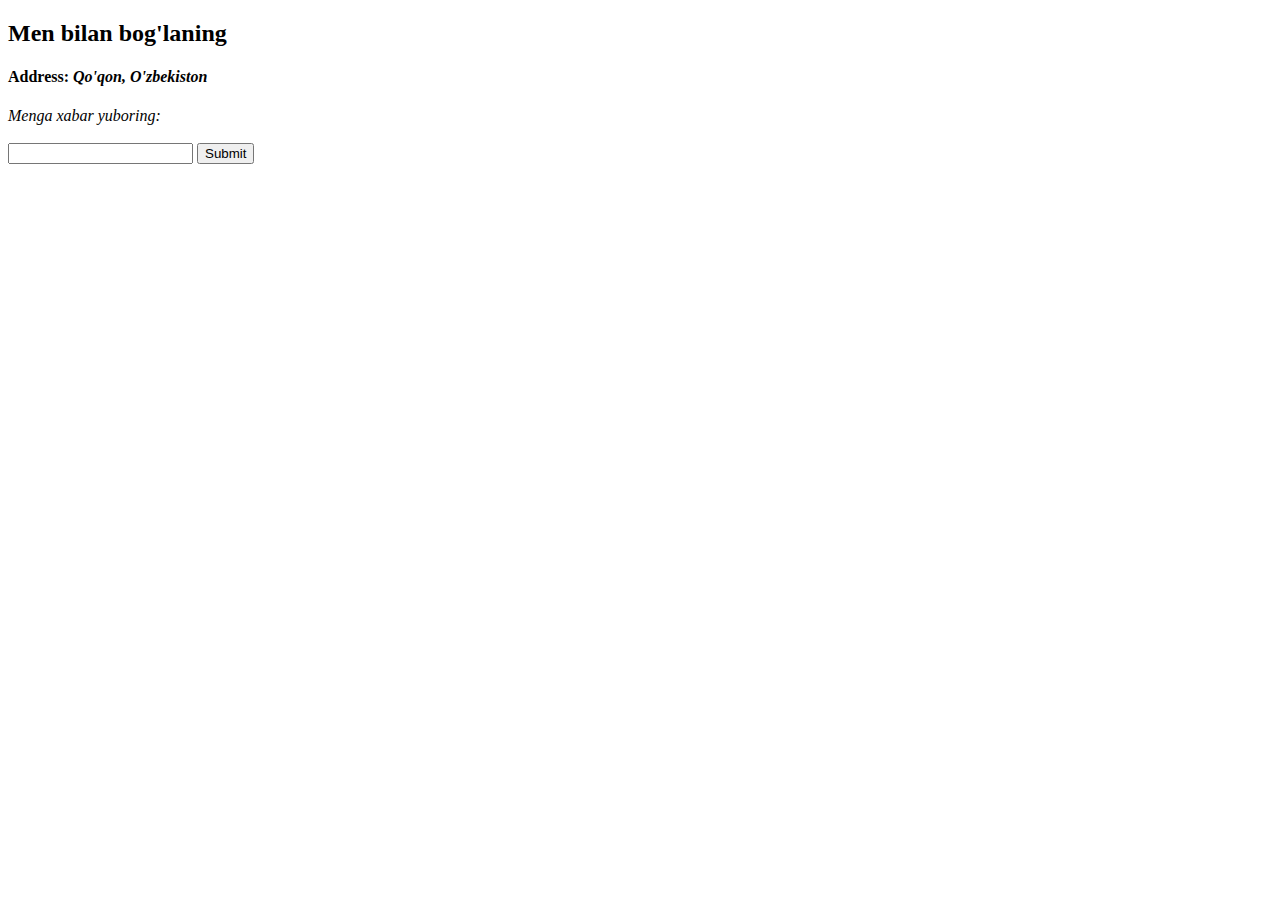
==== contact.html @ 464ed0bf "Add files via upload" ====
<!DOCTYPE html>
<html lang="en">
<head>
    <meta charset="UTF-8">
    <meta http-equiv="X-UA-Compatible" content="IE=edge">
    <meta name="viewport" content="width=device-width, initial-scale=1.0">
    <title>contact.html</title>
</head>
<body>
    <h2>Men bilan bog'laning</h2>
<h4> Address: <em><strong>Qo'qon, O'zbekiston</strong></em></h4>
<form action="">
<label for=""><em>Menga xabar yuboring:</em></label>
    <br>
    <br>
    <input type="text">
    <input type="submit">
</form>
</body>
</html>
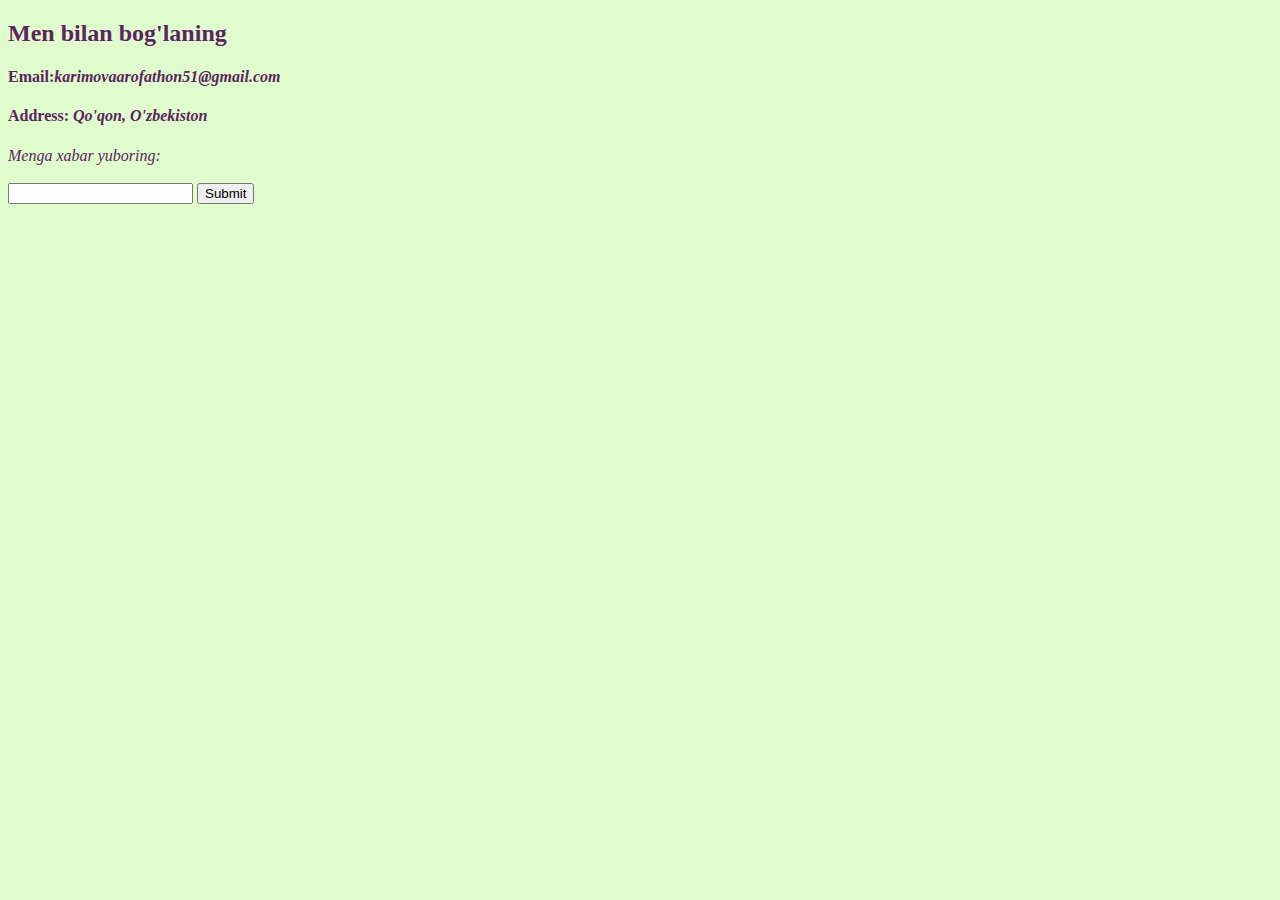
==== commit 8bd54849: "Add files via upload" ====
--- a/contact.html
+++ b/contact.html
@@ -6,15 +6,28 @@
     <meta name="viewport" content="width=device-width, initial-scale=1.0">
     <title>contact.html</title>
 </head>
+
+<style>
+    body {
+        background-color:#dffdcd; 
+      color:#5d245f;
+    }
+</style>
+
 <body>
+    
     <h2>Men bilan bog'laning</h2>
-<h4> Address: <em><strong>Qo'qon, O'zbekiston</strong></em></h4>
+
+    <h4>Email:<em>karimovaarofathon51@gmail.com</em></h4>
+    <h4>Address: <em><strong>Qo'qon, O'zbekiston</strong></em></h4>
+ 
 <form action="">
-<label for=""><em>Menga xabar yuboring:</em></label>
+ <label for=""><em>Menga xabar yuboring:</em></label>
     <br>
     <br>
     <input type="text">
     <input type="submit">
 </form>
+
 </body>
 </html>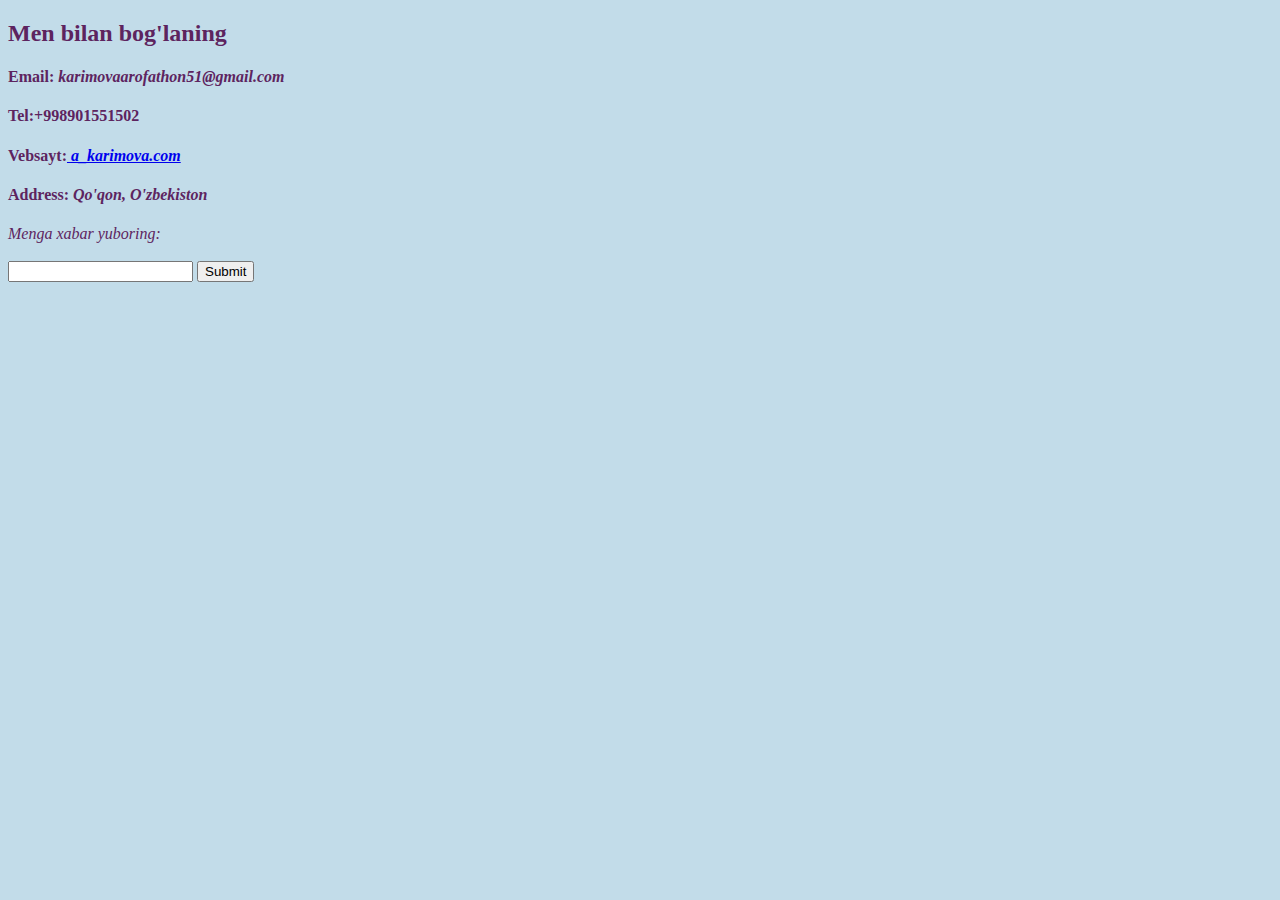
==== commit 15299e3b: "Add files via upload" ====
--- a/contact.html
+++ b/contact.html
@@ -9,7 +9,7 @@
 
 <style>
     body {
-        background-color:#dffdcd; 
+        background-color:#c2dce9;
       color:#5d245f;
     }
 </style>
@@ -18,9 +18,10 @@
     
     <h2>Men bilan bog'laning</h2>
 
-    <h4>Email:<em>karimovaarofathon51@gmail.com</em></h4>
+    <h4>Email: <em>karimovaarofathon51@gmail.com</em></h4>
+    <h4>Tel:+998901551502</h4>
+    <h4>Vebsayt:<a href="https://star2024.github.io/shaxsiyvebsaytim/"> <em>a_karimova.com</em></a></h4>
     <h4>Address: <em><strong>Qo'qon, O'zbekiston</strong></em></h4>
- 
 <form action="">
  <label for=""><em>Menga xabar yuboring:</em></label>
     <br>
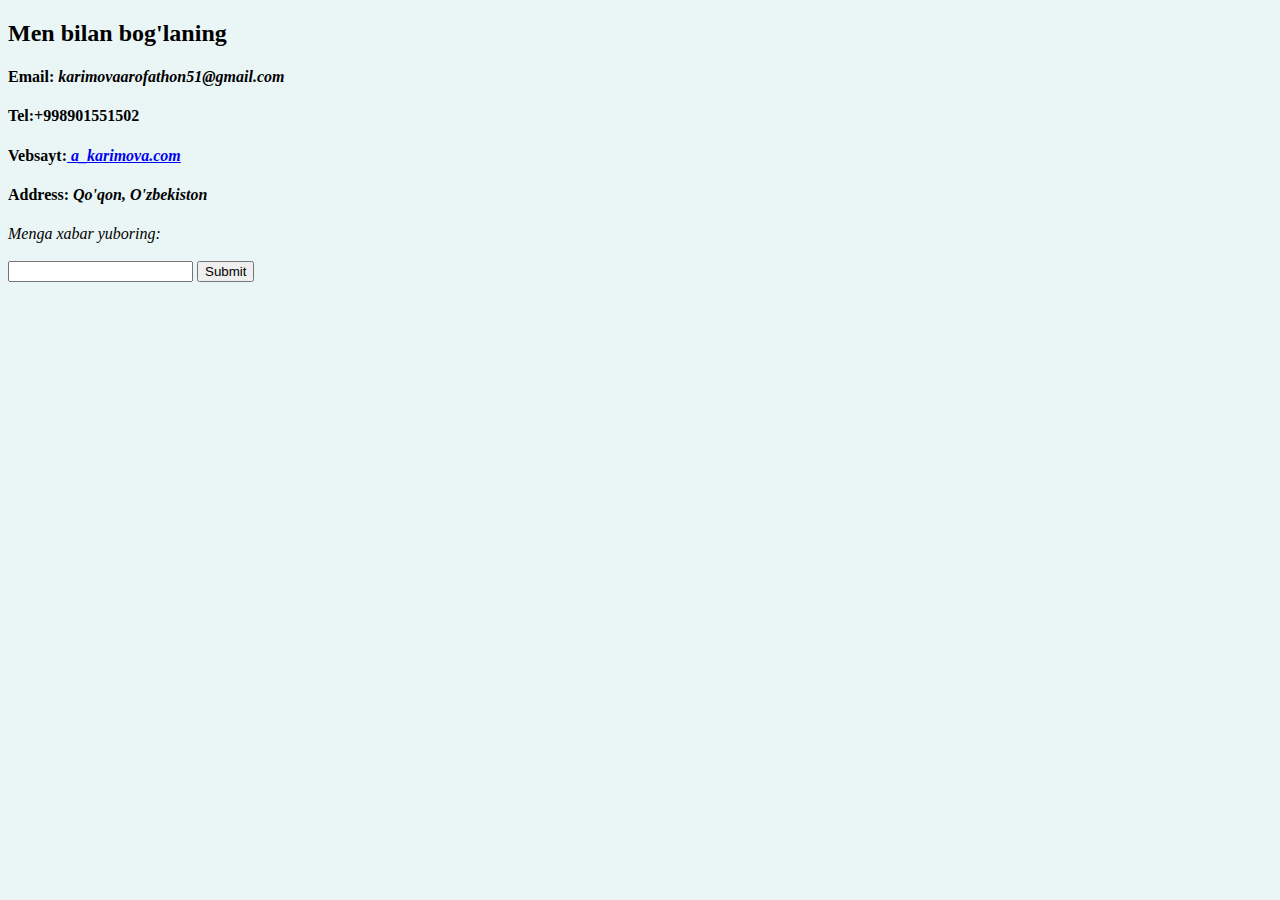
==== commit a4ed2592: "Add files via upload" ====
--- a/contact.html
+++ b/contact.html
@@ -9,8 +9,8 @@
 
 <style>
     body {
-        background-color:#c2dce9;
-      color:#5d245f;
+        background-color:#EAF6F6;
+      color:black;
     }
 </style>
 
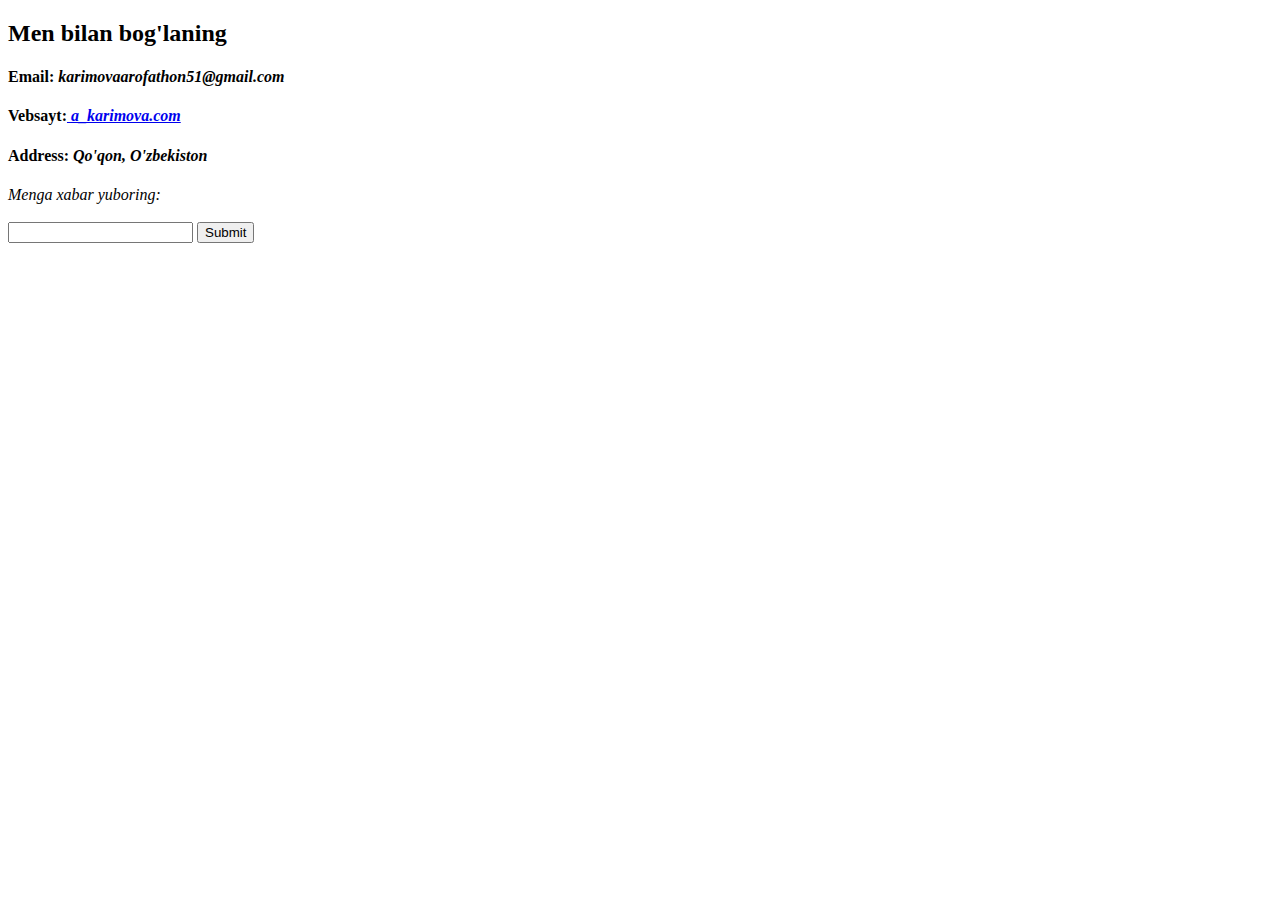
==== commit 0e848aea: "Add files via upload" ====
--- a/contact.html
+++ b/contact.html
@@ -9,7 +9,7 @@
 
 <style>
     body {
-        background-color:#EAF6F6;
+        background-color:white;
       color:black;
     }
 </style>
@@ -19,7 +19,6 @@
     <h2>Men bilan bog'laning</h2>
 
     <h4>Email: <em>karimovaarofathon51@gmail.com</em></h4>
-    <h4>Tel:+998901551502</h4>
     <h4>Vebsayt:<a href="https://star2024.github.io/shaxsiyvebsaytim/"> <em>a_karimova.com</em></a></h4>
     <h4>Address: <em><strong>Qo'qon, O'zbekiston</strong></em></h4>
 <form action="">
